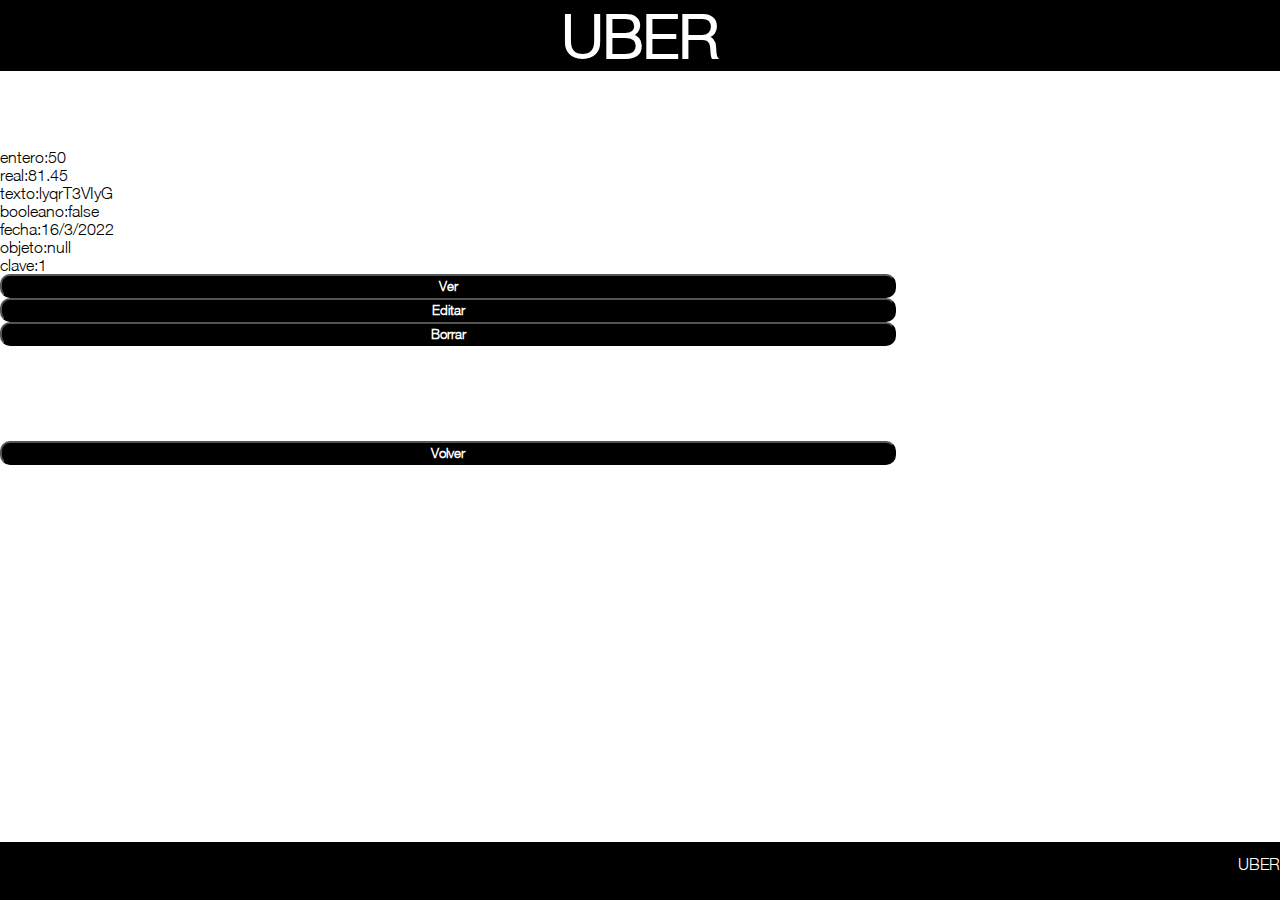
==== Mockup/index.html @ 57a6164e "Add files via upload" ====
<html>
	<head>
		<meta charset="utf-8">
		<meta name="viewport" content="width=device-width, initial-scale=1.0">
		<title>UBER</title>
		<link href="https://cdn.jsdelivr.net/npm/bootstrap@5.0.0-beta1/dist/css/bootstrap.min.css" rel="stylesheet" integrity="sha384-giJF6kkoqNQ00vy+HMDP7azOuL0xtbfIcaT9wjKHr8RbDVddVHyTfAAsrekwKmP1" crossorigin="anonymous">
		<link href="estilo.css" rel="stylesheet">
	</head>
	<body>
		<header>
			<h1>UBER</h1>
		</header>
		<main>
			<div class="container">
				<div class="row">
					<div class="col-xl">
						entero:50 
					</div>	
					<div class="col-xl">
						real:81.45
					</div>						
					<div class="col-xl">	
						texto:lyqrT3VIyG
					</div>	
					<div class="col-xl">
						booleano:false
					</div>	
					<div class="col-xl">	
						fecha:16/3/2022
					</div>	
					<div class="col-xl">	
						objeto:null
					</div>
					<div class="col-xl">	
						clave:1 
					</div>
					<div class="col-xl">	
						<button >Ver</button>
					</div>
					<div class="col-xl">	
						<button>Editar</button>
					</div>
					<div class="col-xl">	
						<button>Borrar</button>
					</div>
					<br>
				</div>	
				<div class="row" id="volver">
					<button>Volver</button>
				</div>
			</div>
		</main>
		<footer>UBER</footer>
	</body>
	<script src="https://cdn.jsdelivr.net/npm/bootstrap@5.0.0-beta1/dist/js/bootstrap.bundle.min.js" integrity="sha384-ygbV9kiqUc6oa4msXn9868pTtWMgiQaeYH7/t7LECLbyPA2x65Kgf80OJFdroafW" crossorigin="anonymous"></script>
</html>
---- Mockup/estilo.css ----
@font-face {
  font-family: "HelveticaNeue";
  src: url("Fuentes/HelveticaNeue Light.ttf");
}

*
{
	font-family:"HelveticaNeue";
	margin:0;
	padding:0;
}

header
{
	background-color:black;
	color:white;
	font-size:30px;
	text-align:center;
}

main
{
	margin-top:6%;
}


button
{
	background-color:black;
	color:white;
	padding:2px;
	width:70%;
	border-radius:10px;
	font-weight:bold;
}

#volver
{
	margin-top:6%;
}

footer
{
	background-color:black;
	color:white;
	text-align:right;
	position:absolute;
	bottom:0px;
	width:100%;
	height:5%;
	padding-top:1%;
}
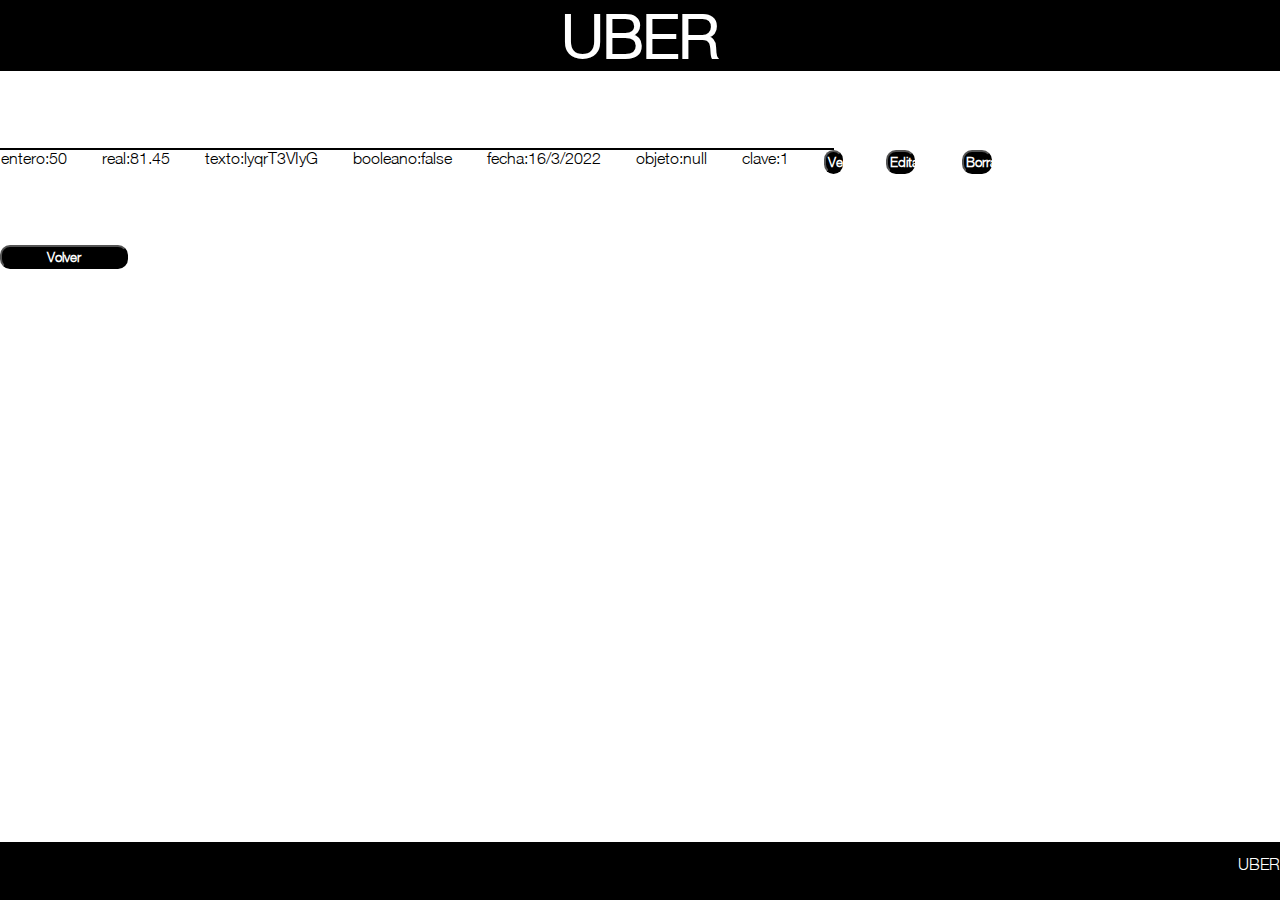
==== commit be752081: "Add files via upload" ====
--- a/Mockup/index.html
+++ b/Mockup/index.html
@@ -12,41 +12,43 @@
 		</header>
 		<main>
 			<div class="container">
-				<div class="row">
+				<div class="row caja">
+					<div id="borde">
+						<div class="col-xl">
+							entero:50
+						</div>
+						<div class="col-xl">
+							real:81.45
+						</div>
+						<div class="col-xl">
+							texto:lyqrT3VIyG
+						</div>
+						<div class="col-xl">
+							booleano:false
+						</div>
+						<div class="col-xl">
+							fecha:16/3/2022
+						</div>
+						<div class="col-xl">
+							objeto:null
+						</div>
+						<div class="col-xl">
+							clave:1
+						</div>
+					</div>
 					<div class="col-xl">
-						entero:50 
-					</div>	
-					<div class="col-xl">
-						real:81.45
-					</div>						
-					<div class="col-xl">	
-						texto:lyqrT3VIyG
-					</div>	
-					<div class="col-xl">
-						booleano:false
-					</div>	
-					<div class="col-xl">	
-						fecha:16/3/2022
-					</div>	
-					<div class="col-xl">	
-						objeto:null
-					</div>
-					<div class="col-xl">	
-						clave:1 
-					</div>
-					<div class="col-xl">	
 						<button >Ver</button>
 					</div>
-					<div class="col-xl">	
+					<div class="col-xl">
 						<button>Editar</button>
 					</div>
-					<div class="col-xl">	
+					<div class="col-xl">
 						<button>Borrar</button>
 					</div>
 					<br>
 				</div>	
 				<div class="row" id="volver">
-					<button>Volver</button>
+					<button id="botonvolver">Volver</button>
 				</div>
 			</div>
 		</main>
--- a/Mockup/estilo.css
+++ b/Mockup/estilo.css
@@ -8,6 +8,17 @@
 	font-family:"HelveticaNeue";
 	margin:0;
 	padding:0;
+}
+
+#borde{
+	width:65%;
+	border:1px solid black;
+	margin-right: 40px;
+}
+
+.col-xl{
+	float: left;
+	margin-right: 35px;
 }
 
 header
@@ -39,6 +50,12 @@
 	margin-top:6%;
 }
 
+#botonvolver
+{
+	width:10%;
+	margin:auto;
+}
+
 footer
 {
 	background-color:black;
